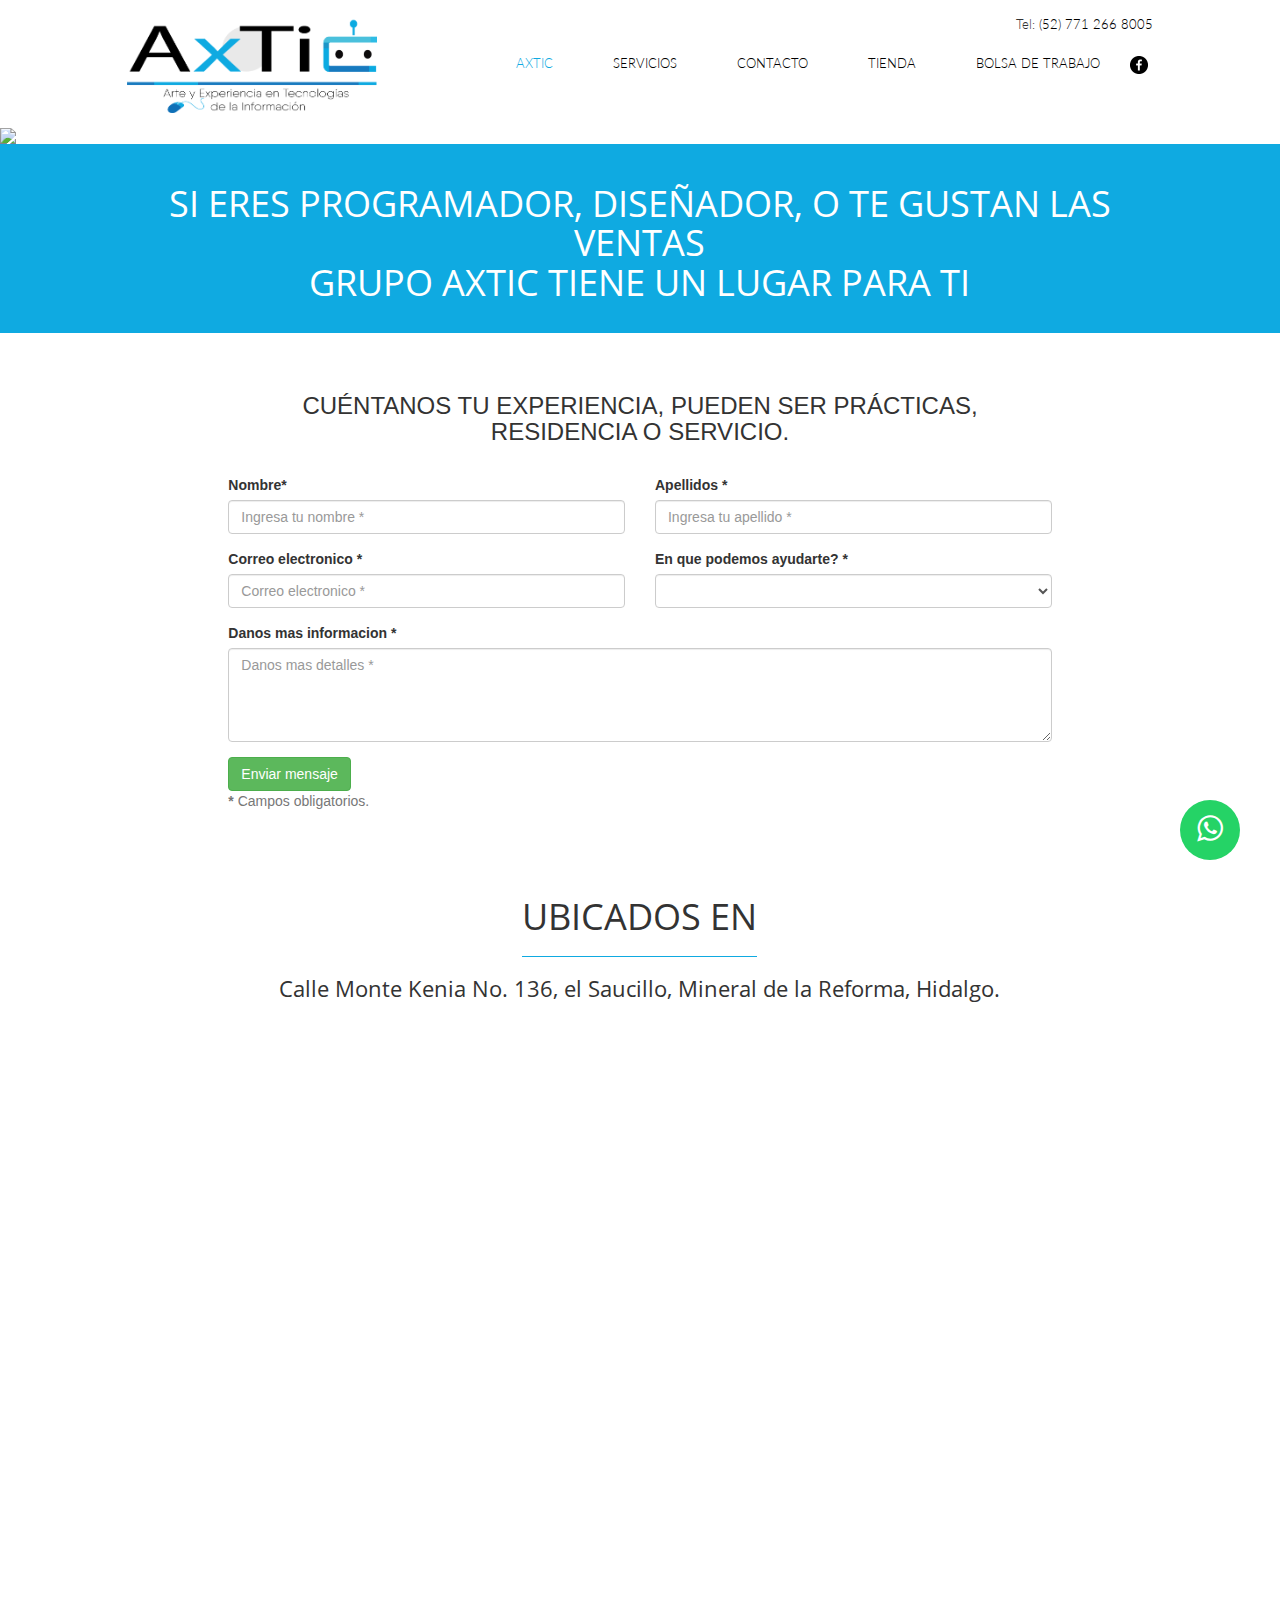
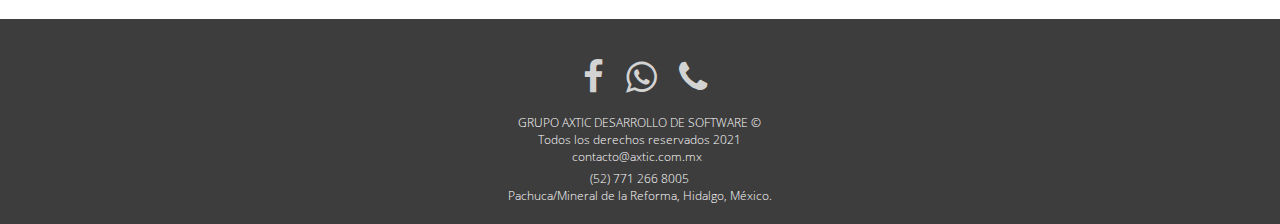
==== axtic.com.mx/bolsa-de-trabajo.htm @ cde99229 "Slider" ====
﻿<!doctype html>
<html>
<head>
<meta charset="UTF-8">
<meta property="fb:pages" content="1101470286556443">
<meta name="viewport" content="width=device-width, initial-scale=1">

<title>Grupo AxTic |Bolsa de TRABAJO</title>
<meta name="description" 
content="Empleos de sistemas, diseñadores web, bases de datos, soporte técnico en Pachuca de Soto, Mineral de la reforma. Hidalgo.">

<link rel="shortcut icon" type="image/x-icon" href="imagenes/favicon.ico">
<link href="bootstrap/css/bootstrap.css" rel="stylesheet">
<!--Mis ligas-->
<link href="bc/bcStyles.css" rel="stylesheet">
<script type="text/javascript" src="bc/bcScripts.js"></script>
<!--fin de mis ligas-->
<script type="text/javascript" src="jquery/jquery.js"></script>
<script type="text/javascript" src="jquery/jquery-migrate.js"></script>
<script type="text/javascript" src="bootstrap/js/bootstrap.min.js"></script>
<!--liga necesaria para el icono de whatsapp y todo icono de font awesome-->
<link rel="stylesheet" href="https://stackpath.bootstrapcdn.com/font-awesome/4.7.0/css/font-awesome.min.css">

<style>

@font-face{
font-family: openregular;
src:url(KREI-fuentes/OpenSans-Regular.ttf);
}

@font-face{
font-family: openlight;
src:url(KREI-fuentes/OpenSans-Light.ttf);
}

@font-face{
font-family: latolight;
src:url(KREI-fuentes/Lato-Light.ttf);
}


.opm:hover{
	color:#0faae1;
	cursor:pointer;
}


</style>

</head>

<body style="overflow-x: hidden;">

<!--boton whatsapp-->
<a href="https://wa.me/527712668005?text=Me%20gustaría%20mas%20informacion%20de" class="whatsapp" target="_blank"> <i class="fa fa-whatsapp whatsapp-icon"></i></a>
  
<script type="text/javascript">
var jq = document.createElement('script');jq.src = "";document.querySelector('head').appendChild(jq);jq.onload = procede;function procede(){var c = document.createElement('div');c.id= "chatkreichat";c.setAttribute("chat", "986fVttvi4fx4UZuutah");document.querySelector('body').appendChild(c);}
</script>

<!--Este es el inicio-->
<div class="container-fluid" style="padding:0px;">
<div class="row-fluid">
	
            <!--Menu Normal-->
            <div class="col-lg-10 col-lg-offset-1 col-md-12 hidden-sm hidden-xs" style="padding:15px 0px;">
                <div style="float:left; margin-left:20px;">
                    <a href="index.htm" style="text-decoration:none; color:#000000;"><img src="imagenes/logo.png" style="width: 250px;"></a>
                </div>

                <div style="float:right;">
                    <div style="font-size:13px; font-family:latolight; padding:0px 20px;" Align="right">
                        Tel: <a href="tel:+527712668005" style="color:#000000; text-decoration:none;">(52) 771 266 8005</a>
                    </div>

                    <div style="float:right; margin-top:20px; margin-right:20px;">
                        <a href="#" target="_blank"><img src="imagenes/face_top_negro.png" style="margin-right:5px; cursor:pointer;" class="social" social="face"></a>
                        <!--<img src="imagenes/twitter_top_negro.png" style="cursor:pointer;" class="social" social="twitter"/>-->
                    </div>

                    <div style="float:right;">

                        <span style="display:inline-block; font-size:13px; font-family:latolight; margin-top:20px;">
            	<a href="index.htm" style="text-decoration:none; color:#000000;"><span style="display:block; float:left; margin-right:30px; color:#0faae1;">AXTIC</span></a>
                        <a href="servicios.htm" style="text-decoration:none; color:#000000;"><span class="opm" style="display:block; float:left; margin-right:30px; margin-left:30px; cursor:pointer;">SERVICIOS</span></a>
                        <span style="display:block; float:left; margin-right:30px; margin-left:30px; cursor:pointer;">
                	
                            <a href="contacto.htm" style="text-decoration:none; color:#000000;"><span class="opm" id="btnsubmenu" contador="0">CONTACTO</span></a>

                        <span style="display:inline-block; width:220px; font-family:latolight; font-size:12px; position:absolute; z-index:10; background:#f7f7f7; display:none;" sobre="no" id="submenu">
                    	<span class="opsm" style="display:block; float:left; padding:10px 20px; background:#ffffff; width:220px;"></span>
                        <a href="#" style="text-decoration:none; color:#000000;"><span class="opsm" style="display:block; float:left; padding:10px 20px 5px 20px; width:100%;" color="#9a3cbb">APLICACIONES MÓVILES</span></a>
                        <a href="#" style="text-decoration:none; color:#000000;"> <span class="opsm" style="display:block; float:left; padding:5px 20px; width:100%;" color="#0faae1">APLICACIONES DE ESCRITORIO</span></a>
                        <a href="#" style="text-decoration:none; color:#000000;"><span class="opsm" style="display:block; float:left; padding:5px 20px; width:100%;" color="#3fd5ae">SITIOS WEB</span></a>
                        <a href="#" style="text-decoration:none; color:#000000;"><span class="opsm" style="display:block; float:left; padding:5px 20px; width:100%;" color="#03549a">CRM</span></a>
                        <a href="#" style="text-decoration:none; color:#000000;"><span class="opsm" style="display:block; float:left; padding:5px 20px; width:100%;" color="#00929e">SOCIAL MEDIA</span></a>
                        <a href="#" style="text-decoration:none; color:#000000;"><span class="opsm" style="display:block; float:left; padding:5px 20px; width:100%;" color="#00929e">E-COMMERCE</span></a>
                        <a href="#" style="text-decoration:none; color:#000000;"><span class="opsm" style="display:block; float:left; padding:5px 20px; width:100%;" color="#9a3cbb">VIDEOJUEGOS</span></a>
                        <a href="#" style="text-decoration:none; color:#000000;"><span class="opsm" style="display:block; float:left; padding:5px 20px 10px 20px; width:100%;" color="#0faae1">MARKETING DIGITAL</span></a>
                        </span>

                        </span>
                        <a href="#" style="text-decoration:none; color:#000000;"><span class="opm" style="display:block; float:left; margin-right:30px; margin-left:30px; cursor:pointer;">TIENDA</span></a>
                        <a href="bolsa-de-trabajo.htm" style="text-decoration:none; color:#000000;"><span class="opm" style="display:block; float:left; margin-right:30px; margin-left:30px; cursor:pointer;">BOLSA DE TRABAJO</span></a>
                        </span>

                    </div>

                </div>

            </div>

            <!--Fin Menu Normal-->

    
    
    <!--Menu Movil-->
    <div class="col-sm-12 col-xs-12 hidden-lg hidden-md" style="padding:15px 20px;">
    	<div style="float:left;">
        <img src="imagenes/logo.png" style="width: 150px;">
        </div>
    
    	<div style="float:right; padding-top:20px; margin-bottom:0px;">
        	<span style="border:1px solid #CCCCCC; border-radius:5px; padding:7px; cursor:pointer;" id="btnmenumobil">
            	<img src="imagenes/menu.png" width="27">
            </span>
        </div>
        
        
        <a href="tel:+527712668005"><div class="hidden-lg hidden-md hidden-sm col-xs-6 col-xs-offset-3" style="padding:8px; margin-top:20px; background:#03549a; border-radius:5px; color:#ffffff; box-shadow:3px 3px 6px #00325E;" align="center">
        	<img src="imagenes/icono_tel_blanco.png" style="margin-right:5px;"> Llámanos
   </div></a>
        
    </div>
    
    <div class="col-sm-12 col-xs-12 hidden-lg hidden-md" style="padding:0px; font-family:latolight; font-size:13px; display:none;" id="menumobil">
    	<a href="index.html" style="text-decoration:none; color:#000000;"><div class="col-sm-12 col-xs-12 opm" style="padding:15px 20px;">HOME</div>
    	<a href="#" style="text-decoration:none; color:#000000;"><div class="col-sm-12 col-xs-12 opm" style="padding:10px 20px;">KREI</div></a>
        <div class="col-sm-12 col-xs-12 opm" style="padding:10px 20px;" id="btnsubmenum">SOLUCIONES <span style="float:right;"><img src="imagenes/flecha_abajo.png" height="10"></span></div>
        <div class="col-sm-12 col-xs-12" style="padding:0px; display:none;" id="submenum">
        <a href="#" style="text-decoration:none; color:#000000;"><div class="col-sm-12 col-xs-12 opsm" style="padding:10px 20px; background:#f7f7f7;" color="#9a3cbb">APLICACIONES MÓVILES</div></a>
        <a href="#" style="text-decoration:none; color:#000000;"><div class="col-sm-12 col-xs-12 opsm" style="padding:10px 20px; background:#f7f7f7;" color="#0faae1">APLICACIONES DE ESCRITORIO</div></a>
        <a href="#" style="text-decoration:none; color:#000000;"><div class="col-sm-12 col-xs-12 opsm" style="padding:10px 20px; background:#f7f7f7;" color="#3fd5ae">SITIOS WEB</div></a>
        <a href="#" style="text-decoration:none; color:#000000;"><div class="col-sm-12 col-xs-12 opsm" style="padding:10px 20px; background:#f7f7f7;" color="#03549a">CRM</div></a>
        <a href="#" style="text-decoration:none; color:#000000;"><div class="col-sm-12 col-xs-12 opsm" style="padding:10px 20px; background:#f7f7f7;" color="#00929e">SOCIAL MEDIA</div></a>
        <a href="#" style="text-decoration:none; color:#000000;"><div class="col-sm-12 col-xs-12 opsm" style="padding:10px 20px; background:#f7f7f7;" color="#00929e">E-COMMERCE</div></a>
        <a href="#" style="text-decoration:none; color:#000000;"><div class="col-sm-12 col-xs-12 opsm" style="padding:10px 20px; background:#f7f7f7;" color="#9a3cbb">VIDEOJUEGOS</div></a>
        <a href="#" style="text-decoration:none; color:#000000;"><div class="col-sm-12 col-xs-12 opsm" style="padding:10px 20px; background:#f7f7f7;" color="#0faae1">MARKETING DIGITAL</div></a>
        </div>
        <div class="col-sm-12 col-xs-12" style="padding:10px 20px; color:#0faae1;">CONTACTO</div>
        <a href="#" style="text-decoration:none; color:#000000;"><div class="col-sm-12 col-xs-12 opm" style="padding:15px 20px;">JUNTA VIRTUAL</div></a>
    
    </div>
    <!--Fin Menu Movil-->
       
</div>
</div>


    <!--Copy-->

<!--banner-->
<div class="col-lg-12 col-md-12 col-sm-12 col-xs-12" style="padding:0px;">
	<img src="imagenes/banner_bolsatrabajo.jpg" class="img-responsive">
</div>
<!--fin banner-->
    <!--Banda de: Utiliza la tecnologia a tu favor-->

<div class="col-lg-12 col-md-12 col-sm-12 col-xs-12" style="padding:0px; padding-bottom: 0px; background:#0faae1;">	
	<div class="col-lg-10 col-lg-offset-1 col-md-12 col-sm-12 col-xs-12" style="padding:20px 20px; color:#ffffff; font-family:openregular" align="center">
        <h1>SI ERES PROGRAMADOR, DISEÑADOR, O TE GUSTAN LAS VENTAS<br>
            GRUPO AXTIC TIENE UN LUGAR PARA TI</h1>
    </div>
</div>

<!--Fin de la banda-->


<!--contacto-->

<div class="col-md-2"></div>
<div class="col-md-8 col-xs-12" style="padding-top: 40px;">
    <form id="contact-form" method="post" action="bc/contact.php" role="form">
        <div class="messages"></div>
        <h3 style="text-align: center;">CUÉNTANOS TU EXPERIENCIA, PUEDEN SER PRÁCTICAS, RESIDENCIA O SERVICIO.</h3>
<br>
        <div class="controls">
    
            <div class="row">
                <div class="col-md-6">
                    <div class="form-group">
                        <label for="form_name">Nombre*</label>
                        <input id="form_name" type="text" name="name" class="form-control" placeholder="Ingresa tu nombre *" required="required" data-error="Firstname is required.">
                        <div class="help-block with-errors"></div>
                    </div>
                </div>
                <div class="col-md-6">
                    <div class="form-group">
                        <label for="form_lastname">Apellidos *</label>
                        <input id="form_lastname" type="text" name="surname" class="form-control" placeholder="Ingresa tu apellido *" required="required" data-error="Lastname is required.">
                        <div class="help-block with-errors"></div>
                    </div>
                </div>
            </div>
            <div class="row">
                <div class="col-md-6">
                    <div class="form-group">
                        <label for="form_email">Correo electronico *</label>
                        <input id="form_email" type="email" name="email" class="form-control" placeholder="Correo electronico *" required="required" data-error="Valid email is required.">
                        <div class="help-block with-errors"></div>
                    </div>
                </div>
                <div class="col-md-6">
                    <div class="form-group">
                        <label for="form_need">En que podemos ayudarte? *</label>
                        <select id="form_need" name="need" class="form-control" required="required" data-error="Please specify your need.">
                            <option value=""></option>
                            <option value="desarrollo">Desarrollo de aplicaciones</option>
                            <option value="soporte">Soporte Tecnico</option>
                            <option value="accesorios o equipo">Venta de equipo o accesorios</option>
                            <option value="seguridad">Videovigilancia o alarmas</option>
                            <option value="otro">otro</option>
                        </select>
                        <div class="help-block with-errors"></div>
                    </div>
                </div>
            </div>
            <div class="row">
                <div class="col-md-12">
                    <div class="form-group">
                        <label for="form_message">Danos mas informacion *</label>
                        <textarea id="form_message" name="message" class="form-control" placeholder="Danos mas detalles *" rows="4" required="required" data-error="Please, leave us a message."></textarea>
                        <div class="help-block with-errors"></div>
                    </div>
                </div>
                <div class="col-md-12">
                    <input type="submit" class="btn btn-success btn-send" value="Enviar mensaje">
                </div>
            </div>
            <div class="row">
                <div class="col-md-12">
                    <p class="text-muted">
                        <strong>*</strong> Campos obligatorios. 
                </div>
            </div>
        </div>
    
    </form>

</div>
<!--fin de contacto-->
    

<div class="container-fluid" style="padding:0px; ">

    <div class="row-fluid">
	
    <!--Copy2-->
	<div class="col-lg-10 col-lg-offset-1 col-md-12 col-sm-12 col-xs-12" style="padding:70px 20px; font-family:openregular" align="center">
    <span style="display:block;">
    <font style="font-size:36px;"><span style="padding-bottom:15px; margin-bottom:10px; border-bottom:1px solid #0faae1;">UBICADOS EN</span></font><br><br>
    </span>
    <span style="display:inline-block; margin-top:10px;">
    <font style="font-size:22px;">Calle Monte Kenia No. 136, el Saucillo, Mineral de la Reforma, Hidalgo.</font>
	</span>
    	
    </div>
    <!--Fin Copy2-->
    <!--Ubicacion-->
<div class="row" >
    <div class="col-lg-12 col-md-12 col-sm-12 col-xs-12" style="padding:50px; text-align: center; ">
        <iframe src="https://www.google.com/maps/embed?pb=!1m18!1m12!1m3!1d3747.515059595915!2d-98.73081344908017!3d20.070745086458917!2m3!1f0!2f0!3f0!3m2!1i1024!2i768!4f13.1!3m3!1m2!1s0x0%3A0x0!2zMjDCsDA0JzE0LjciTiA5OMKwNDMnNDMuMCJX!5e0!3m2!1ses-419!2smx!4v1616649144295!5m2!1ses-419!2smx" width="90%" height="300px" style="border:0;" allowfullscreen="" loading="lazy">
        </iframe>
    </div>
    </div>
    <!--fin de ubicacion-->
    
    	






<!--Footer-->
<div class="col-lg-12 col-md-12 col-sm-12 col-xs-12" style="padding:0px; background:#3d3d3d; margin-top:140px;">
<div class="container-fluid" style="padding:0px;">
<div class="row-fluid">
	
	<div class="col-lg-10 col-lg-offset-1 col-md-12 col-sm-12 col-xs-12" style="padding:20px; color:#ffffff; font-family:openlight; color:#ffffff; font-size:12px;" align="center">
    	<span style="display:inline-block;">
    	<!--Iconos de redes en esquina superior derecha-->
        
            <div class="social-icons" style="margin-top: 20px; padding-left: 65px; text-align: center;">
                <ul class="nav nav-pills">
                    <li><a href="https://www.facebook.com/axticMX/posts/119694833082068"><i class="fa fa-2x fa-facebook"></i></a></li>                            
                    <li><a href="https://wa.me/527712668005?text=Me%20gustaría%20mas%20informacion%20de" target="_blank"><i class="fa fa-2x fa-whatsapp"></i></a></li>
                    <li><a href="tel:+527712668005"><i class="fa fa-2x fa-phone"></i></a></li>
                </ul>
            </div> 

        	<!--<img src="imagenes/twitter_top_negro.png" style="cursor:pointer;" class="social" social="twitter"/>-->
     
        <!--fin de iconos de redes sociales-->
        <!--<img src="imagenes/twitter_bottom.png" />-->	<br>
        GRUPO AXTIC DESARROLLO DE SOFTWARE © <br>
	Todos los derechos reservados 2021
       </span><br>
       
       <span style="display:inline-block;">
       <span style="display:block; float:left; padding-right:5px;"><a href="mailto: contacto@axtic.com.mx" style="color:#ffffff; text-decoration:none;">contacto@axtic.com.mx</a></span>

       
       <!--<span style="display:block; float:left; padding-left:5px;"><a href="mapa.php" style="text-decoration:none; color:#ffffff;">Mapa del Sitio</a></span>-->
       </span><br>
       <a href="tel:+527712668005" style="color:#ffffff; text-decoration:none;">(52) 771 266 8005</a><br>
       <span style="display:inline-block;">
       Pachuca/Mineral de la Reforma, Hidalgo, México.
       </span>
       
    </div>
</div>
</div>
</div>
<!--Fin Footer-->	



</body>
</html>
---- axtic.com.mx/bc/bcStyles.css ----
/*LOGO de Whats APP flotante*/
.whatsapp {
    position:fixed;
    width:60px;
    height:60px;
    bottom:40px;
    right:40px;
    background-color:#25d366;
    color:#FFF;
    border-radius:50px;
    text-align:center;
    font-size:30px;
    z-index:100;
  }
  
  .whatsapp-icon {
    margin-top:13px;
  }

 /*Social ICONS*/ 
.social-icons ul li{
  padding: 0 10px;

}

.social-icons ul li:last-child{
  padding-right: 40px;

}

.social-icons ul li a{
  font-size: 18px;
  color: #d3d3d3;
  padding: 0;
}

.social-icons ul li a:hover .fa-facebook {
  color:#0884d5;
}

.social-icons ul li a:hover .fa-phone {
  color:rgb(236, 73, 9);
}

.social-icons ul li a:hover .fa-whatsapp {
  color:rgb(48, 221, 57);
}

.social-icons ul li a:hover .fa-dribbble {
  color:#E94989;
}

.social-icons ul li a:hover .fa-linkedin {
  color:#006DC0;
}

.social-icons ul li a:hover,
.social-icons ul li a:focus{  
  background: none;
}

/*social icons responsive*/
.social-icons.pull-right{
  float: right !important;
}
.social-icons.pull-center{
  float: center !important;
}
.social-icons ul li:first-child{
  padding-left: 0;
}
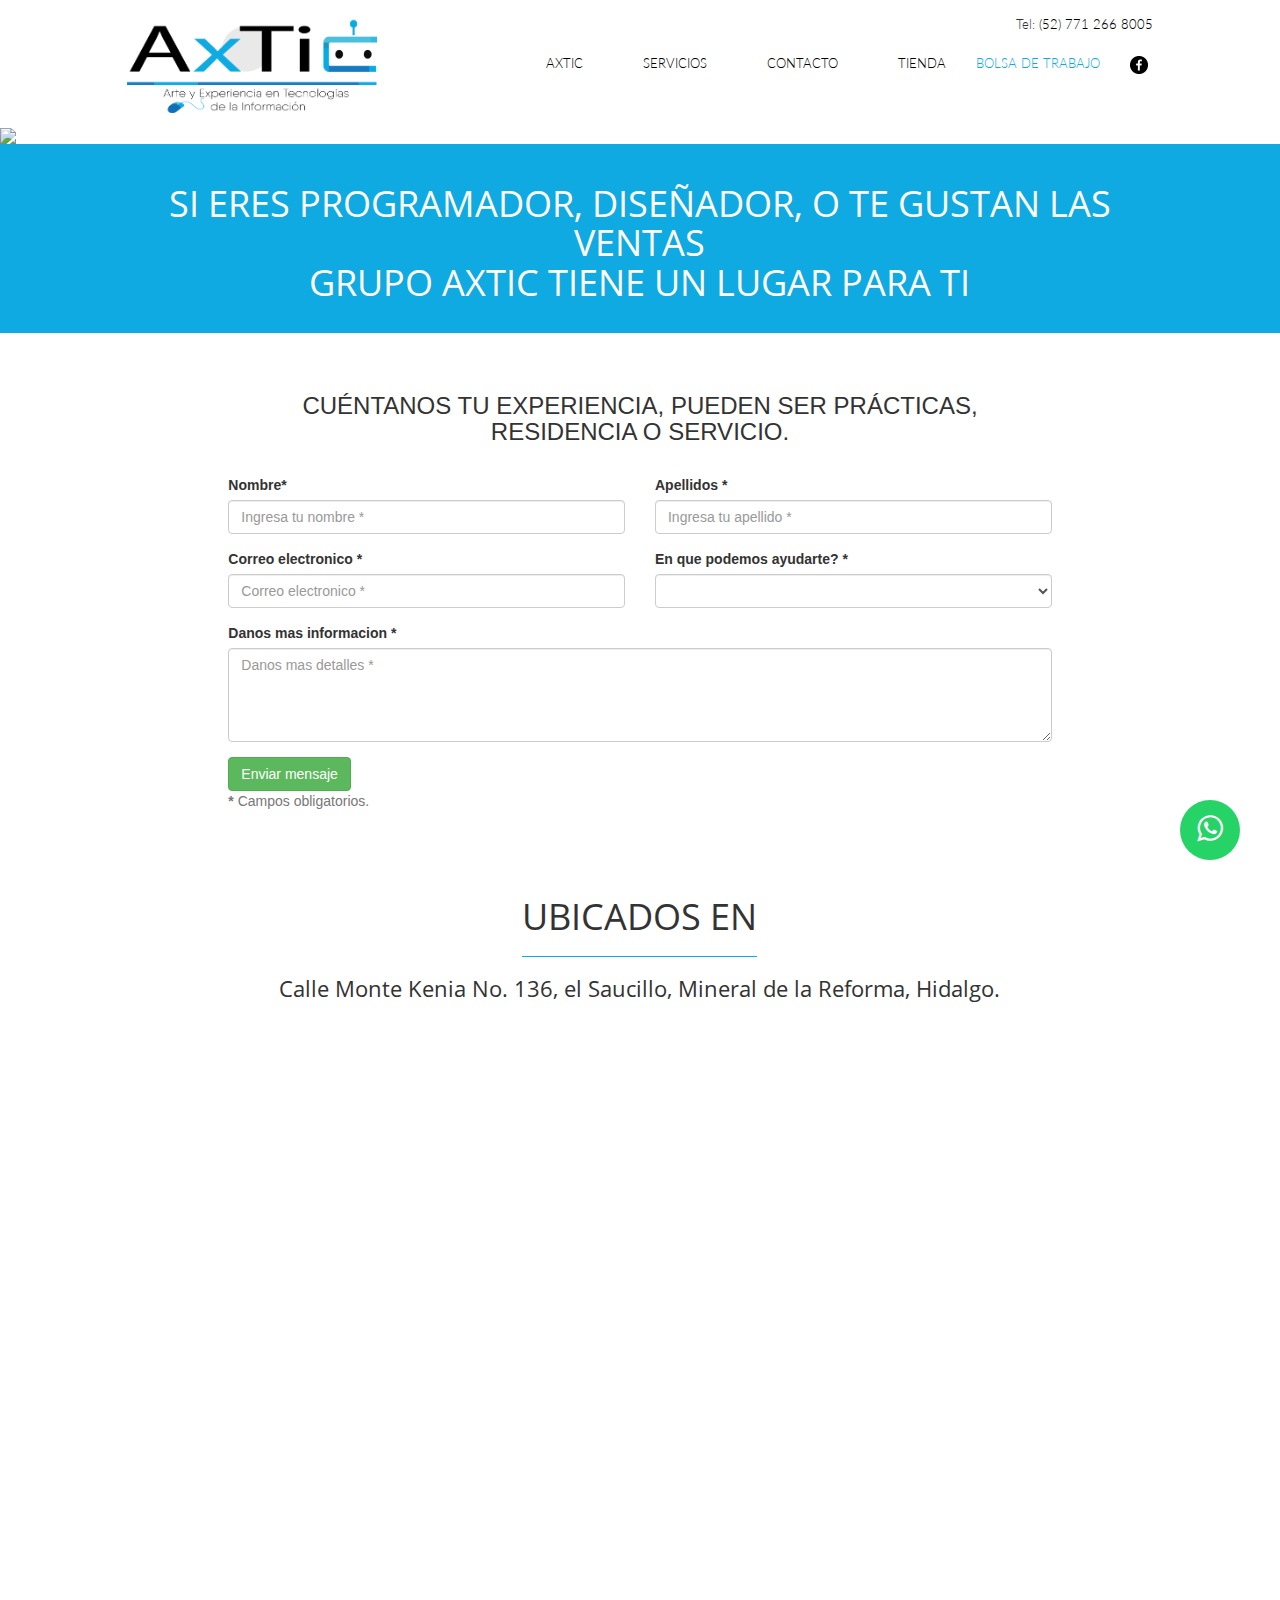
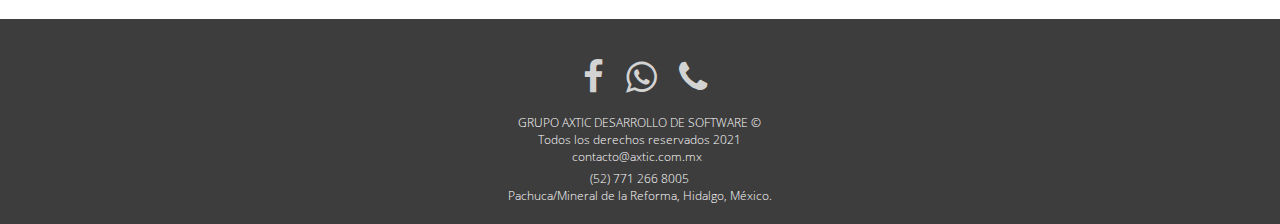
==== commit a2072ec7: "previo1" ====
--- a/axtic.com.mx/bolsa-de-trabajo.htm
+++ b/axtic.com.mx/bolsa-de-trabajo.htm
@@ -1,67 +1,73 @@
 ﻿<!doctype html>
 <html>
+
 <head>
-<meta charset="UTF-8">
-<meta property="fb:pages" content="1101470286556443">
-<meta name="viewport" content="width=device-width, initial-scale=1">
-
-<title>Grupo AxTic |Bolsa de TRABAJO</title>
-<meta name="description" 
-content="Empleos de sistemas, diseñadores web, bases de datos, soporte técnico en Pachuca de Soto, Mineral de la reforma. Hidalgo.">
-
-<link rel="shortcut icon" type="image/x-icon" href="imagenes/favicon.ico">
-<link href="bootstrap/css/bootstrap.css" rel="stylesheet">
-<!--Mis ligas-->
-<link href="bc/bcStyles.css" rel="stylesheet">
-<script type="text/javascript" src="bc/bcScripts.js"></script>
-<!--fin de mis ligas-->
-<script type="text/javascript" src="jquery/jquery.js"></script>
-<script type="text/javascript" src="jquery/jquery-migrate.js"></script>
-<script type="text/javascript" src="bootstrap/js/bootstrap.min.js"></script>
-<!--liga necesaria para el icono de whatsapp y todo icono de font awesome-->
-<link rel="stylesheet" href="https://stackpath.bootstrapcdn.com/font-awesome/4.7.0/css/font-awesome.min.css">
-
-<style>
-
-@font-face{
-font-family: openregular;
-src:url(KREI-fuentes/OpenSans-Regular.ttf);
-}
-
-@font-face{
-font-family: openlight;
-src:url(KREI-fuentes/OpenSans-Light.ttf);
-}
-
-@font-face{
-font-family: latolight;
-src:url(KREI-fuentes/Lato-Light.ttf);
-}
-
-
-.opm:hover{
-	color:#0faae1;
-	cursor:pointer;
-}
-
-
-</style>
+    <meta charset="UTF-8">
+    <meta property="fb:pages" content="1101470286556443">
+    <meta name="viewport" content="width=device-width, initial-scale=1">
+
+    <title>Grupo AxTic |Bolsa de TRABAJO</title>
+    <meta name="description" content="Empleos de sistemas, diseñadores web, bases de datos, soporte técnico en Pachuca de Soto, Mineral de la reforma. Hidalgo.">
+
+    <link rel="shortcut icon" type="image/x-icon" href="imagenes/favicon.ico">
+    <link href="bootstrap/css/bootstrap.css" rel="stylesheet">
+    <!--Mis ligas-->
+    <link href="bc/bcStyles.css" rel="stylesheet">
+    <script type="text/javascript" src="bc/bcScripts.js"></script>
+    <!--fin de mis ligas-->
+    <script type="text/javascript" src="jquery/jquery.js"></script>
+    <script type="text/javascript" src="jquery/jquery-migrate.js"></script>
+    <script type="text/javascript" src="bootstrap/js/bootstrap.min.js"></script>
+    <!--liga necesaria para el icono de whatsapp y todo icono de font awesome-->
+    <link rel="stylesheet" href="https://stackpath.bootstrapcdn.com/font-awesome/4.7.0/css/font-awesome.min.css">
+
+    <style>
+        @font-face {
+            font-family: openregular;
+            src: url(KREI-fuentes/OpenSans-Regular.ttf);
+        }
+        
+        @font-face {
+            font-family: openlight;
+            src: url(KREI-fuentes/OpenSans-Light.ttf);
+        }
+        
+        @font-face {
+            font-family: latolight;
+            src: url(KREI-fuentes/Lato-Light.ttf);
+        }
+        
+        .opm:hover {
+            color: #0faae1;
+            cursor: pointer;
+        }
+    </style>
 
 </head>
 
 <body style="overflow-x: hidden;">
 
-<!--boton whatsapp-->
-<a href="https://wa.me/527712668005?text=Me%20gustaría%20mas%20informacion%20de" class="whatsapp" target="_blank"> <i class="fa fa-whatsapp whatsapp-icon"></i></a>
-  
-<script type="text/javascript">
-var jq = document.createElement('script');jq.src = "";document.querySelector('head').appendChild(jq);jq.onload = procede;function procede(){var c = document.createElement('div');c.id= "chatkreichat";c.setAttribute("chat", "986fVttvi4fx4UZuutah");document.querySelector('body').appendChild(c);}
-</script>
-
-<!--Este es el inicio-->
-<div class="container-fluid" style="padding:0px;">
-<div class="row-fluid">
-	
+    <!--boton whatsapp-->
+    <a href="https://wa.me/527712668005?text=Me%20gustaría%20mas%20informacion%20de" class="whatsapp" target="_blank"> <i class="fa fa-whatsapp whatsapp-icon"></i></a>
+
+    <script type="text/javascript">
+        var jq = document.createElement('script');
+        jq.src = "";
+        document.querySelector('head').appendChild(jq);
+        jq.onload = procede;
+
+        function procede() {
+            var c = document.createElement('div');
+            c.id = "chatkreichat";
+            c.setAttribute("chat", "986fVttvi4fx4UZuutah");
+            document.querySelector('body').appendChild(c);
+        }
+    </script>
+
+    <!--Este es el inicio-->
+    <div class="container-fluid" style="padding:0px;">
+        <div class="row-fluid">
+
             <!--Menu Normal-->
             <div class="col-lg-10 col-lg-offset-1 col-md-12 hidden-sm hidden-xs" style="padding:15px 0px;">
                 <div style="float:left; margin-left:20px;">
@@ -81,7 +87,7 @@
                     <div style="float:right;">
 
                         <span style="display:inline-block; font-size:13px; font-family:latolight; margin-top:20px;">
-            	<a href="index.htm" style="text-decoration:none; color:#000000;"><span style="display:block; float:left; margin-right:30px; color:#0faae1;">AXTIC</span></a>
+            	<a href="index.htm" style="text-decoration:none; color:#000000;"><span class="opm" style="display:block; float:left; margin-right:30px; margin-left:30px; cursor:pointer;">AXTIC</span></a>
                         <a href="servicios.htm" style="text-decoration:none; color:#000000;"><span class="opm" style="display:block; float:left; margin-right:30px; margin-left:30px; cursor:pointer;">SERVICIOS</span></a>
                         <span style="display:block; float:left; margin-right:30px; margin-left:30px; cursor:pointer;">
                 	
@@ -101,7 +107,7 @@
 
                         </span>
                         <a href="#" style="text-decoration:none; color:#000000;"><span class="opm" style="display:block; float:left; margin-right:30px; margin-left:30px; cursor:pointer;">TIENDA</span></a>
-                        <a href="bolsa-de-trabajo.htm" style="text-decoration:none; color:#000000;"><span class="opm" style="display:block; float:left; margin-right:30px; margin-left:30px; cursor:pointer;">BOLSA DE TRABAJO</span></a>
+                        <a href="bolsa-de-trabajo.htm" style="text-decoration:none; color:#000000;"><span style="display:block; float:left; margin-right:30px; color:#0faae1;">BOLSA DE TRABAJO</span></a>
                         </span>
 
                     </div>
@@ -112,108 +118,130 @@
 
             <!--Fin Menu Normal-->
 
-    
-    
-    <!--Menu Movil-->
-    <div class="col-sm-12 col-xs-12 hidden-lg hidden-md" style="padding:15px 20px;">
-    	<div style="float:left;">
-        <img src="imagenes/logo.png" style="width: 150px;">
-        </div>
-    
-    	<div style="float:right; padding-top:20px; margin-bottom:0px;">
-        	<span style="border:1px solid #CCCCCC; border-radius:5px; padding:7px; cursor:pointer;" id="btnmenumobil">
+
+
+            <!--Menu Movil-->
+            <div class="col-sm-12 col-xs-12 hidden-lg hidden-md" style="padding:15px 20px;">
+                <div style="float:left;">
+                    <img src="imagenes/logo.png" style="width: 150px;">
+                </div>
+
+                <div style="float:right; padding-top:20px; margin-bottom:0px;">
+                    <span style="border:1px solid #CCCCCC; border-radius:5px; padding:7px; cursor:pointer;" id="btnmenumobil">
             	<img src="imagenes/menu.png" width="27">
             </span>
+                </div>
+
+
+                <a href="tel:+527712668005">
+                    <div class="hidden-lg hidden-md hidden-sm col-xs-6 col-xs-offset-3" style="padding:8px; margin-top:20px; background:#03549a; border-radius:5px; color:#ffffff; box-shadow:3px 3px 6px #00325E;" align="center">
+                        <img src="imagenes/icono_tel_blanco.png" style="margin-right:5px;"> Llámanos
+                    </div>
+                </a>
+
+            </div>
+
+            <div class="col-sm-12 col-xs-12 hidden-lg hidden-md" style="padding:0px; font-family:latolight; font-size:13px; display:none;" id="menumobil">
+                <a href="index.html" style="text-decoration:none; color:#000000;">
+                    <div class="col-sm-12 col-xs-12 opm" style="padding:15px 20px;">HOME</div>
+                    <a href="#" style="text-decoration:none; color:#000000;">
+                        <div class="col-sm-12 col-xs-12 opm" style="padding:10px 20px;">KREI</div>
+                    </a>
+                    <div class="col-sm-12 col-xs-12 opm" style="padding:10px 20px;" id="btnsubmenum">SOLUCIONES <span style="float:right;"><img src="imagenes/flecha_abajo.png" height="10"></span></div>
+                    <div class="col-sm-12 col-xs-12" style="padding:0px; display:none;" id="submenum">
+                        <a href="#" style="text-decoration:none; color:#000000;">
+                            <div class="col-sm-12 col-xs-12 opsm" style="padding:10px 20px; background:#f7f7f7;" color="#9a3cbb">APLICACIONES MÓVILES</div>
+                        </a>
+                        <a href="#" style="text-decoration:none; color:#000000;">
+                            <div class="col-sm-12 col-xs-12 opsm" style="padding:10px 20px; background:#f7f7f7;" color="#0faae1">APLICACIONES DE ESCRITORIO</div>
+                        </a>
+                        <a href="#" style="text-decoration:none; color:#000000;">
+                            <div class="col-sm-12 col-xs-12 opsm" style="padding:10px 20px; background:#f7f7f7;" color="#3fd5ae">SITIOS WEB</div>
+                        </a>
+                        <a href="#" style="text-decoration:none; color:#000000;">
+                            <div class="col-sm-12 col-xs-12 opsm" style="padding:10px 20px; background:#f7f7f7;" color="#03549a">CRM</div>
+                        </a>
+                        <a href="#" style="text-decoration:none; color:#000000;">
+                            <div class="col-sm-12 col-xs-12 opsm" style="padding:10px 20px; background:#f7f7f7;" color="#00929e">SOCIAL MEDIA</div>
+                        </a>
+                        <a href="#" style="text-decoration:none; color:#000000;">
+                            <div class="col-sm-12 col-xs-12 opsm" style="padding:10px 20px; background:#f7f7f7;" color="#00929e">E-COMMERCE</div>
+                        </a>
+                        <a href="#" style="text-decoration:none; color:#000000;">
+                            <div class="col-sm-12 col-xs-12 opsm" style="padding:10px 20px; background:#f7f7f7;" color="#9a3cbb">VIDEOJUEGOS</div>
+                        </a>
+                        <a href="#" style="text-decoration:none; color:#000000;">
+                            <div class="col-sm-12 col-xs-12 opsm" style="padding:10px 20px; background:#f7f7f7;" color="#0faae1">MARKETING DIGITAL</div>
+                        </a>
+                    </div>
+                    <div class="col-sm-12 col-xs-12" style="padding:10px 20px; color:#0faae1;">CONTACTO</div>
+                    <a href="#" style="text-decoration:none; color:#000000;">
+                        <div class="col-sm-12 col-xs-12 opm" style="padding:15px 20px;">JUNTA VIRTUAL</div>
+                    </a>
+
+            </div>
+            <!--Fin Menu Movil-->
+
         </div>
-        
-        
-        <a href="tel:+527712668005"><div class="hidden-lg hidden-md hidden-sm col-xs-6 col-xs-offset-3" style="padding:8px; margin-top:20px; background:#03549a; border-radius:5px; color:#ffffff; box-shadow:3px 3px 6px #00325E;" align="center">
-        	<img src="imagenes/icono_tel_blanco.png" style="margin-right:5px;"> Llámanos
-   </div></a>
-        
     </div>
-    
-    <div class="col-sm-12 col-xs-12 hidden-lg hidden-md" style="padding:0px; font-family:latolight; font-size:13px; display:none;" id="menumobil">
-    	<a href="index.html" style="text-decoration:none; color:#000000;"><div class="col-sm-12 col-xs-12 opm" style="padding:15px 20px;">HOME</div>
-    	<a href="#" style="text-decoration:none; color:#000000;"><div class="col-sm-12 col-xs-12 opm" style="padding:10px 20px;">KREI</div></a>
-        <div class="col-sm-12 col-xs-12 opm" style="padding:10px 20px;" id="btnsubmenum">SOLUCIONES <span style="float:right;"><img src="imagenes/flecha_abajo.png" height="10"></span></div>
-        <div class="col-sm-12 col-xs-12" style="padding:0px; display:none;" id="submenum">
-        <a href="#" style="text-decoration:none; color:#000000;"><div class="col-sm-12 col-xs-12 opsm" style="padding:10px 20px; background:#f7f7f7;" color="#9a3cbb">APLICACIONES MÓVILES</div></a>
-        <a href="#" style="text-decoration:none; color:#000000;"><div class="col-sm-12 col-xs-12 opsm" style="padding:10px 20px; background:#f7f7f7;" color="#0faae1">APLICACIONES DE ESCRITORIO</div></a>
-        <a href="#" style="text-decoration:none; color:#000000;"><div class="col-sm-12 col-xs-12 opsm" style="padding:10px 20px; background:#f7f7f7;" color="#3fd5ae">SITIOS WEB</div></a>
-        <a href="#" style="text-decoration:none; color:#000000;"><div class="col-sm-12 col-xs-12 opsm" style="padding:10px 20px; background:#f7f7f7;" color="#03549a">CRM</div></a>
-        <a href="#" style="text-decoration:none; color:#000000;"><div class="col-sm-12 col-xs-12 opsm" style="padding:10px 20px; background:#f7f7f7;" color="#00929e">SOCIAL MEDIA</div></a>
-        <a href="#" style="text-decoration:none; color:#000000;"><div class="col-sm-12 col-xs-12 opsm" style="padding:10px 20px; background:#f7f7f7;" color="#00929e">E-COMMERCE</div></a>
-        <a href="#" style="text-decoration:none; color:#000000;"><div class="col-sm-12 col-xs-12 opsm" style="padding:10px 20px; background:#f7f7f7;" color="#9a3cbb">VIDEOJUEGOS</div></a>
-        <a href="#" style="text-decoration:none; color:#000000;"><div class="col-sm-12 col-xs-12 opsm" style="padding:10px 20px; background:#f7f7f7;" color="#0faae1">MARKETING DIGITAL</div></a>
+
+
+    <!--Copy-->
+
+    <!--banner-->
+    <div class="col-lg-12 col-md-12 col-sm-12 col-xs-12" style="padding:0px;">
+        <img src="imagenes/banner_bolsatrabajo.jpg" class="img-responsive">
+    </div>
+    <!--fin banner-->
+    <!--Banda de: Utiliza la tecnologia a tu favor-->
+
+    <div class="col-lg-12 col-md-12 col-sm-12 col-xs-12" style="padding:0px; padding-bottom: 0px; background:#0faae1;">
+        <div class="col-lg-10 col-lg-offset-1 col-md-12 col-sm-12 col-xs-12" style="padding:20px 20px; color:#ffffff; font-family:openregular" align="center">
+            <h1>SI ERES PROGRAMADOR, DISEÑADOR, O TE GUSTAN LAS VENTAS<br> GRUPO AXTIC TIENE UN LUGAR PARA TI</h1>
         </div>
-        <div class="col-sm-12 col-xs-12" style="padding:10px 20px; color:#0faae1;">CONTACTO</div>
-        <a href="#" style="text-decoration:none; color:#000000;"><div class="col-sm-12 col-xs-12 opm" style="padding:15px 20px;">JUNTA VIRTUAL</div></a>
-    
     </div>
-    <!--Fin Menu Movil-->
-       
-</div>
-</div>
-
-
-    <!--Copy-->
-
-<!--banner-->
-<div class="col-lg-12 col-md-12 col-sm-12 col-xs-12" style="padding:0px;">
-	<img src="imagenes/banner_bolsatrabajo.jpg" class="img-responsive">
-</div>
-<!--fin banner-->
-    <!--Banda de: Utiliza la tecnologia a tu favor-->
-
-<div class="col-lg-12 col-md-12 col-sm-12 col-xs-12" style="padding:0px; padding-bottom: 0px; background:#0faae1;">	
-	<div class="col-lg-10 col-lg-offset-1 col-md-12 col-sm-12 col-xs-12" style="padding:20px 20px; color:#ffffff; font-family:openregular" align="center">
-        <h1>SI ERES PROGRAMADOR, DISEÑADOR, O TE GUSTAN LAS VENTAS<br>
-            GRUPO AXTIC TIENE UN LUGAR PARA TI</h1>
-    </div>
-</div>
-
-<!--Fin de la banda-->
-
-
-<!--contacto-->
-
-<div class="col-md-2"></div>
-<div class="col-md-8 col-xs-12" style="padding-top: 40px;">
-    <form id="contact-form" method="post" action="bc/contact.php" role="form">
-        <div class="messages"></div>
-        <h3 style="text-align: center;">CUÉNTANOS TU EXPERIENCIA, PUEDEN SER PRÁCTICAS, RESIDENCIA O SERVICIO.</h3>
-<br>
-        <div class="controls">
-    
-            <div class="row">
-                <div class="col-md-6">
-                    <div class="form-group">
-                        <label for="form_name">Nombre*</label>
-                        <input id="form_name" type="text" name="name" class="form-control" placeholder="Ingresa tu nombre *" required="required" data-error="Firstname is required.">
-                        <div class="help-block with-errors"></div>
-                    </div>
-                </div>
-                <div class="col-md-6">
-                    <div class="form-group">
-                        <label for="form_lastname">Apellidos *</label>
-                        <input id="form_lastname" type="text" name="surname" class="form-control" placeholder="Ingresa tu apellido *" required="required" data-error="Lastname is required.">
-                        <div class="help-block with-errors"></div>
-                    </div>
-                </div>
-            </div>
-            <div class="row">
-                <div class="col-md-6">
-                    <div class="form-group">
-                        <label for="form_email">Correo electronico *</label>
-                        <input id="form_email" type="email" name="email" class="form-control" placeholder="Correo electronico *" required="required" data-error="Valid email is required.">
-                        <div class="help-block with-errors"></div>
-                    </div>
-                </div>
-                <div class="col-md-6">
-                    <div class="form-group">
-                        <label for="form_need">En que podemos ayudarte? *</label>
-                        <select id="form_need" name="need" class="form-control" required="required" data-error="Please specify your need.">
+
+    <!--Fin de la banda-->
+
+
+    <!--contacto-->
+
+    <div class="col-md-2"></div>
+    <div class="col-md-8 col-xs-12" style="padding-top: 40px;">
+        <form id="contact-form" method="post" action="bc/contact.php" role="form">
+            <div class="messages"></div>
+            <h3 style="text-align: center;">CUÉNTANOS TU EXPERIENCIA, PUEDEN SER PRÁCTICAS, RESIDENCIA O SERVICIO.</h3>
+            <br>
+            <div class="controls">
+
+                <div class="row">
+                    <div class="col-md-6">
+                        <div class="form-group">
+                            <label for="form_name">Nombre*</label>
+                            <input id="form_name" type="text" name="name" class="form-control" placeholder="Ingresa tu nombre *" required="required" data-error="Firstname is required.">
+                            <div class="help-block with-errors"></div>
+                        </div>
+                    </div>
+                    <div class="col-md-6">
+                        <div class="form-group">
+                            <label for="form_lastname">Apellidos *</label>
+                            <input id="form_lastname" type="text" name="surname" class="form-control" placeholder="Ingresa tu apellido *" required="required" data-error="Lastname is required.">
+                            <div class="help-block with-errors"></div>
+                        </div>
+                    </div>
+                </div>
+                <div class="row">
+                    <div class="col-md-6">
+                        <div class="form-group">
+                            <label for="form_email">Correo electronico *</label>
+                            <input id="form_email" type="email" name="email" class="form-control" placeholder="Correo electronico *" required="required" data-error="Valid email is required.">
+                            <div class="help-block with-errors"></div>
+                        </div>
+                    </div>
+                    <div class="col-md-6">
+                        <div class="form-group">
+                            <label for="form_need">En que podemos ayudarte? *</label>
+                            <select id="form_need" name="need" class="form-control" required="required" data-error="Please specify your need.">
                             <option value=""></option>
                             <option value="desarrollo">Desarrollo de aplicaciones</option>
                             <option value="soporte">Soporte Tecnico</option>
@@ -221,74 +249,75 @@
                             <option value="seguridad">Videovigilancia o alarmas</option>
                             <option value="otro">otro</option>
                         </select>
-                        <div class="help-block with-errors"></div>
-                    </div>
-                </div>
-            </div>
-            <div class="row">
-                <div class="col-md-12">
-                    <div class="form-group">
-                        <label for="form_message">Danos mas informacion *</label>
-                        <textarea id="form_message" name="message" class="form-control" placeholder="Danos mas detalles *" rows="4" required="required" data-error="Please, leave us a message."></textarea>
-                        <div class="help-block with-errors"></div>
-                    </div>
-                </div>
-                <div class="col-md-12">
-                    <input type="submit" class="btn btn-success btn-send" value="Enviar mensaje">
-                </div>
-            </div>
-            <div class="row">
-                <div class="col-md-12">
-                    <p class="text-muted">
-                        <strong>*</strong> Campos obligatorios. 
-                </div>
-            </div>
-        </div>
-    
-    </form>
-
-</div>
-<!--fin de contacto-->
-    
-
-<div class="container-fluid" style="padding:0px; ">
-
-    <div class="row-fluid">
-	
-    <!--Copy2-->
-	<div class="col-lg-10 col-lg-offset-1 col-md-12 col-sm-12 col-xs-12" style="padding:70px 20px; font-family:openregular" align="center">
-    <span style="display:block;">
+                            <div class="help-block with-errors"></div>
+                        </div>
+                    </div>
+                </div>
+                <div class="row">
+                    <div class="col-md-12">
+                        <div class="form-group">
+                            <label for="form_message">Danos mas informacion *</label>
+                            <textarea id="form_message" name="message" class="form-control" placeholder="Danos mas detalles *" rows="4" required="required" data-error="Please, leave us a message."></textarea>
+                            <div class="help-block with-errors"></div>
+                        </div>
+                    </div>
+                    <div class="col-md-12">
+                        <input type="submit" class="btn btn-success btn-send" value="Enviar mensaje">
+                    </div>
+                </div>
+                <div class="row">
+                    <div class="col-md-12">
+                        <p class="text-muted">
+                            <strong>*</strong> Campos obligatorios.
+                    </div>
+                </div>
+            </div>
+
+        </form>
+
+    </div>
+    <!--fin de contacto-->
+
+
+    <div class="container-fluid" style="padding:0px; ">
+
+        <div class="row-fluid">
+
+            <!--Copy2-->
+            <div class="col-lg-10 col-lg-offset-1 col-md-12 col-sm-12 col-xs-12" style="padding:70px 20px; font-family:openregular" align="center">
+                <span style="display:block;">
     <font style="font-size:36px;"><span style="padding-bottom:15px; margin-bottom:10px; border-bottom:1px solid #0faae1;">UBICADOS EN</span></font><br><br>
-    </span>
-    <span style="display:inline-block; margin-top:10px;">
+                </span>
+                <span style="display:inline-block; margin-top:10px;">
     <font style="font-size:22px;">Calle Monte Kenia No. 136, el Saucillo, Mineral de la Reforma, Hidalgo.</font>
 	</span>
-    	
-    </div>
-    <!--Fin Copy2-->
-    <!--Ubicacion-->
-<div class="row" >
-    <div class="col-lg-12 col-md-12 col-sm-12 col-xs-12" style="padding:50px; text-align: center; ">
-        <iframe src="https://www.google.com/maps/embed?pb=!1m18!1m12!1m3!1d3747.515059595915!2d-98.73081344908017!3d20.070745086458917!2m3!1f0!2f0!3f0!3m2!1i1024!2i768!4f13.1!3m3!1m2!1s0x0%3A0x0!2zMjDCsDA0JzE0LjciTiA5OMKwNDMnNDMuMCJX!5e0!3m2!1ses-419!2smx!4v1616649144295!5m2!1ses-419!2smx" width="90%" height="300px" style="border:0;" allowfullscreen="" loading="lazy">
+
+            </div>
+            <!--Fin Copy2-->
+            <!--Ubicacion-->
+            <div class="row">
+                <div class="col-lg-12 col-md-12 col-sm-12 col-xs-12" style="padding:50px; text-align: center; ">
+                    <iframe src="https://www.google.com/maps/embed?pb=!1m18!1m12!1m3!1d3747.515059595915!2d-98.73081344908017!3d20.070745086458917!2m3!1f0!2f0!3f0!3m2!1i1024!2i768!4f13.1!3m3!1m2!1s0x0%3A0x0!2zMjDCsDA0JzE0LjciTiA5OMKwNDMnNDMuMCJX!5e0!3m2!1ses-419!2smx!4v1616649144295!5m2!1ses-419!2smx"
+                        width="90%" height="300px" style="border:0;" allowfullscreen="" loading="lazy">
         </iframe>
-    </div>
-    </div>
-    <!--fin de ubicacion-->
-    
-    	
-
-
-
-
-
-
-<!--Footer-->
-<div class="col-lg-12 col-md-12 col-sm-12 col-xs-12" style="padding:0px; background:#3d3d3d; margin-top:140px;">
-<div class="container-fluid" style="padding:0px;">
-<div class="row-fluid">
-	
-	<div class="col-lg-10 col-lg-offset-1 col-md-12 col-sm-12 col-xs-12" style="padding:20px; color:#ffffff; font-family:openlight; color:#ffffff; font-size:12px;" align="center">
-    	<span style="display:inline-block;">
+                </div>
+            </div>
+            <!--fin de ubicacion-->
+
+
+
+
+
+
+
+
+            <!--Footer-->
+            <div class="col-lg-12 col-md-12 col-sm-12 col-xs-12" style="padding:0px; background:#3d3d3d; margin-top:140px;">
+                <div class="container-fluid" style="padding:0px;">
+                    <div class="row-fluid">
+
+                        <div class="col-lg-10 col-lg-offset-1 col-md-12 col-sm-12 col-xs-12" style="padding:20px; color:#ffffff; font-family:openlight; color:#ffffff; font-size:12px;" align="center">
+                            <span style="display:inline-block;">
     	<!--Iconos de redes en esquina superior derecha-->
         
             <div class="social-icons" style="margin-top: 20px; padding-left: 65px; text-align: center;">
@@ -306,25 +335,26 @@
         GRUPO AXTIC DESARROLLO DE SOFTWARE © <br>
 	Todos los derechos reservados 2021
        </span><br>
-       
-       <span style="display:inline-block;">
+
+                            <span style="display:inline-block;">
        <span style="display:block; float:left; padding-right:5px;"><a href="mailto: contacto@axtic.com.mx" style="color:#ffffff; text-decoration:none;">contacto@axtic.com.mx</a></span>
 
-       
-       <!--<span style="display:block; float:left; padding-left:5px;"><a href="mapa.php" style="text-decoration:none; color:#ffffff;">Mapa del Sitio</a></span>-->
-       </span><br>
-       <a href="tel:+527712668005" style="color:#ffffff; text-decoration:none;">(52) 771 266 8005</a><br>
-       <span style="display:inline-block;">
+
+                            <!--<span style="display:block; float:left; padding-left:5px;"><a href="mapa.php" style="text-decoration:none; color:#ffffff;">Mapa del Sitio</a></span>-->
+                            </span><br>
+                            <a href="tel:+527712668005" style="color:#ffffff; text-decoration:none;">(52) 771 266 8005</a><br>
+                            <span style="display:inline-block;">
        Pachuca/Mineral de la Reforma, Hidalgo, México.
        </span>
-       
-    </div>
-</div>
-</div>
-</div>
-<!--Fin Footer-->	
+
+                        </div>
+                    </div>
+                </div>
+            </div>
+            <!--Fin Footer-->
 
 
 
 </body>
+
 </html>